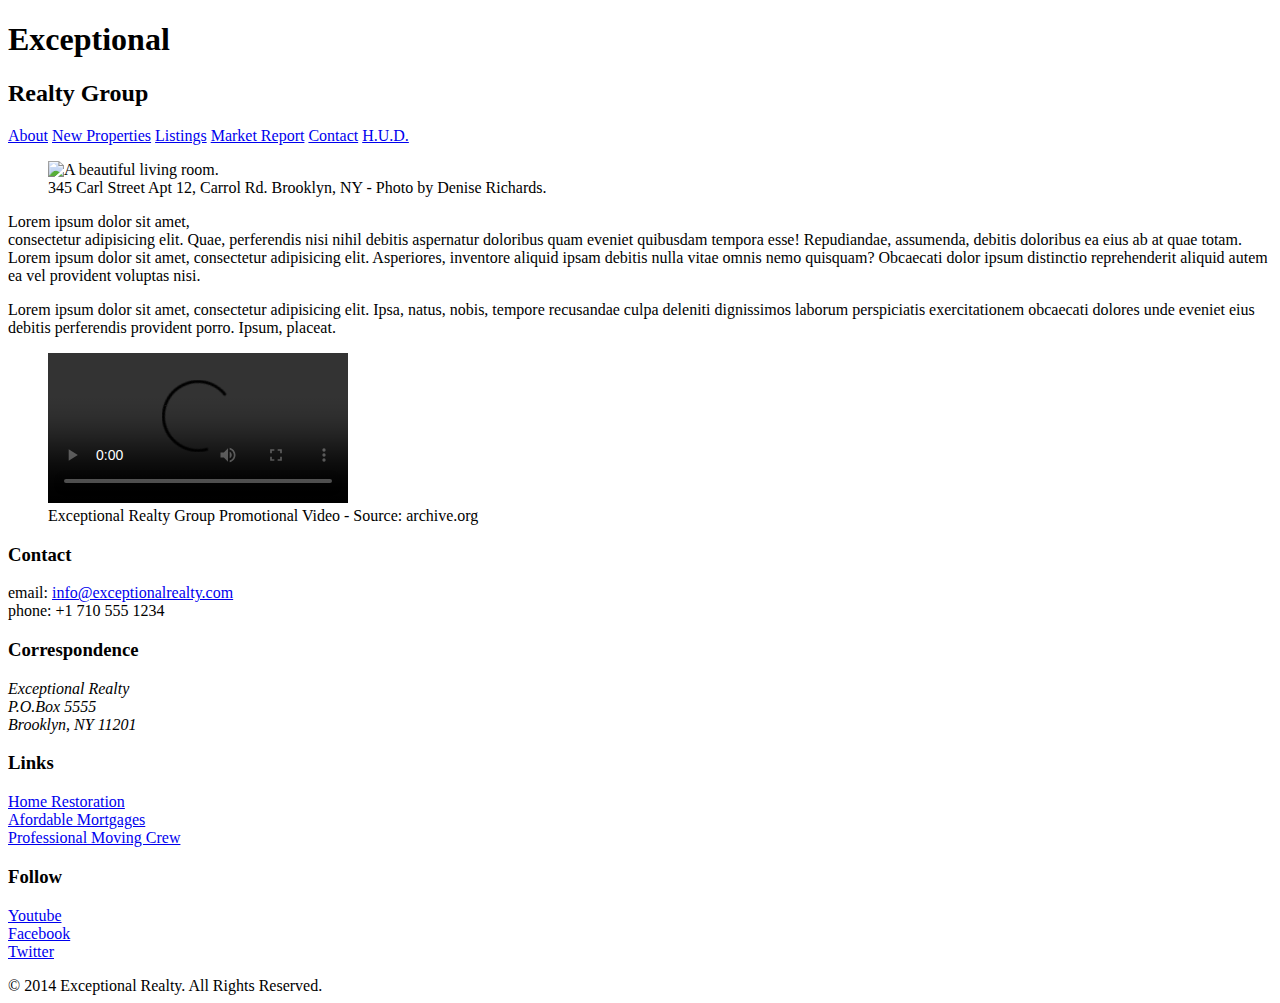
==== index.html @ 72e91a54 "Automatically backed up by Learn" ====
<!DOCTYPE html>
<html lang="en">
  <head>
    <meta charset="UTF-8">
    <link rel = "stylesheet" href = "http://cdnjs.cloudfare.com/ajax/libs/normalize/3.0.0/normalize.min.css">
    <link rel = "stylesheet" href = "css/style.css">
    <script src = "http://cdnjs.cloudfare.com/ajax/libs/modernizr/2.7.1/modernizr.min.js"></script>
    <title>Exceptional Realty Group - Luxury Homes - About</title>
  </head>
  <body>
    <header>
      <!-- logo -->
      <h1>Exceptional</h1>
      <h2>Realty Group</h2>

      <nav>
        <a href="index.html">About</a> <a href="new-properties.html">New Properties</a> <a href="real-estate-listings.html">Listings</a> <a href="market-report.html">Market Report</a> <a href="contact.html">Contact</a> <a href="http://hud.gov" target="_blank">H.U.D.</a>
      </nav>
    </header>

    <section id="featured-property">
      <figure>
        <img src="images/intro-pic.jpg" alt="A beautiful living room." title="Welcome to Exceptional Realty Group">
        <figcaption>345 Carl Street Apt 12, Carrol Rd. Brooklyn, NY - Photo by Denise Richards.</figcaption>
      </figure>

      <p>Lorem ipsum dolor sit amet,<br> consectetur adipisicing elit. Quae, perferendis nisi nihil debitis aspernatur doloribus quam eveniet quibusdam tempora esse! Repudiandae, assumenda, debitis doloribus ea eius ab at quae totam. Lorem ipsum dolor sit amet, consectetur adipisicing elit. Asperiores, inventore aliquid ipsam debitis nulla vitae omnis nemo quisquam? Obcaecati dolor ipsum distinctio reprehenderit aliquid autem ea vel provident voluptas nisi.</p>
      <p>Lorem ipsum dolor sit amet, consectetur adipisicing elit. Ipsa, natus, nobis, tempore recusandae culpa deleniti dignissimos laborum perspiciatis exercitationem obcaecati dolores unde eveniet eius debitis perferendis provident porro. Ipsum, placeat.</p>
    </section>

    <section id="promotional">
      <figure>
        <video controls>
          <source src="videos/real-estate.mp4" type="video/mp4"> 
          <source src="videos/real-estate.ogv" type="video/ogg">
          Your browser does not support HTML5 video. <a href="http://browsehappy.com" target="_blank">Please upgrade your browser</a>.
        </video>
        <figcaption>Exceptional Realty Group Promotional Video - Source: archive.org</figcaption>
      </figure>
    </section>

    <section id="details">
      <div>
        <h3>Contact</h3>
        <p>
          email: <a href="mailto:info@exceptionalrealty.com">info@exceptionalrealty.com</a><br>
          phone: +1 710 555 1234
        </p>
        <h3>Correspondence</h3>
        <address>
          Exceptional Realty<br>
          P.O.Box 5555<br>
          Brooklyn, NY 11201
        </address>
      </div>

      <div>
        <h3>Links</h3>
        <p>
          <a href="#" target="_blank">Home Restoration</a><br>
          <a href="#" target="_blank">Afordable Mortgages</a><br>
          <a href="#" target="_blank">Professional Moving Crew</a>
        </p>
      </div>

      <div>
        <h3>Follow</h3>
        <p>
          <a href="#" target="_blank">Youtube</a><br>
          <a href="#" target="_blank">Facebook</a><br>
          <a href="#" target="_blank">Twitter</a>
        </p>
      </div>
    </section>

    <footer>
      &copy; 2014 Exceptional Realty. All Rights Reserved.
    </footer>

  </body>
</html>
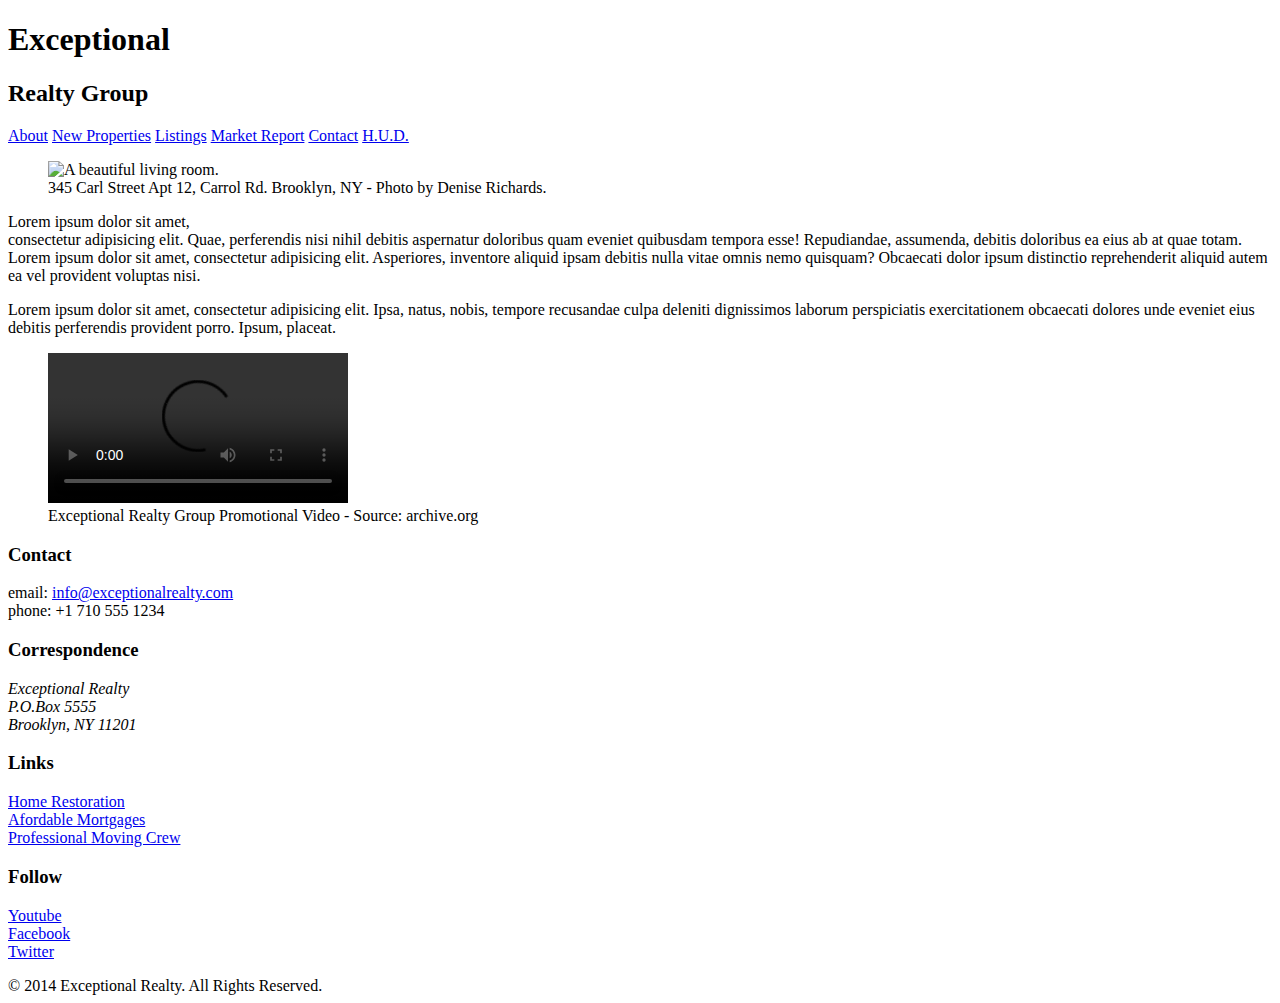
==== commit df7e88ab: "Automatically backed up by Learn" ====
--- a/index.html
+++ b/index.html
@@ -1,7 +1,7 @@
 <!DOCTYPE html>
 <html lang="en">
-  <head>
-    <meta charset="UTF-8">
+<head>
+   <meta charset="UTF-8">
     <link rel = "stylesheet" href = "http://cdnjs.cloudfare.com/ajax/libs/normalize/3.0.0/normalize.min.css">
     <link rel = "stylesheet" href = "css/style.css">
     <script src = "http://cdnjs.cloudfare.com/ajax/libs/modernizr/2.7.1/modernizr.min.js"></script>
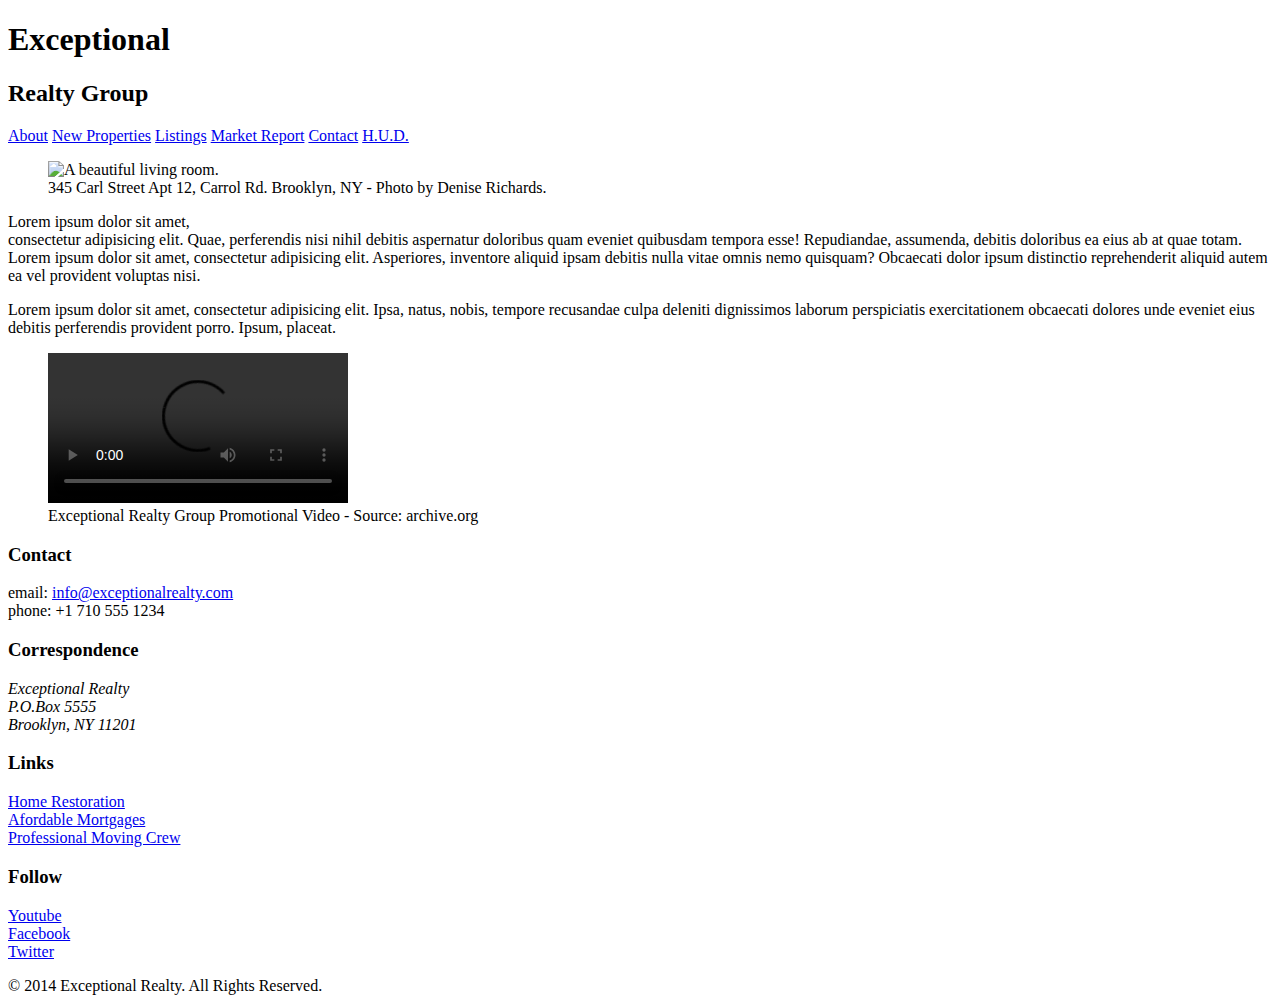
==== commit 6d55af56: "Automatically backed up by Learn" ====
--- a/index.html
+++ b/index.html
@@ -1,14 +1,15 @@
 <!DOCTYPE html>
 <html lang="en">
 <head>
-   <meta charset="UTF-8">
-    <link rel = "stylesheet" href = "http://cdnjs.cloudfare.com/ajax/libs/normalize/3.0.0/normalize.min.css">
+  <meta charset="UTF-8">
+  <link rel = "stylesheet" href = "http://cdnjs.cloudfare.com/ajax/libs/normalize/3.0.0/normalize.min.css">
     <link rel = "stylesheet" href = "css/style.css">
     <script src = "http://cdnjs.cloudfare.com/ajax/libs/modernizr/2.7.1/modernizr.min.js"></script>
-    <title>Exceptional Realty Group - Luxury Homes - About</title>
-  </head>
-  <body>
-    <header>
+  <title>Exceptional Realty Group - Luxury Homes - About
+  </title>
+</head>
+<body>
+  <header>
       <!-- logo -->
       <h1>Exceptional</h1>
       <h2>Realty Group</h2>
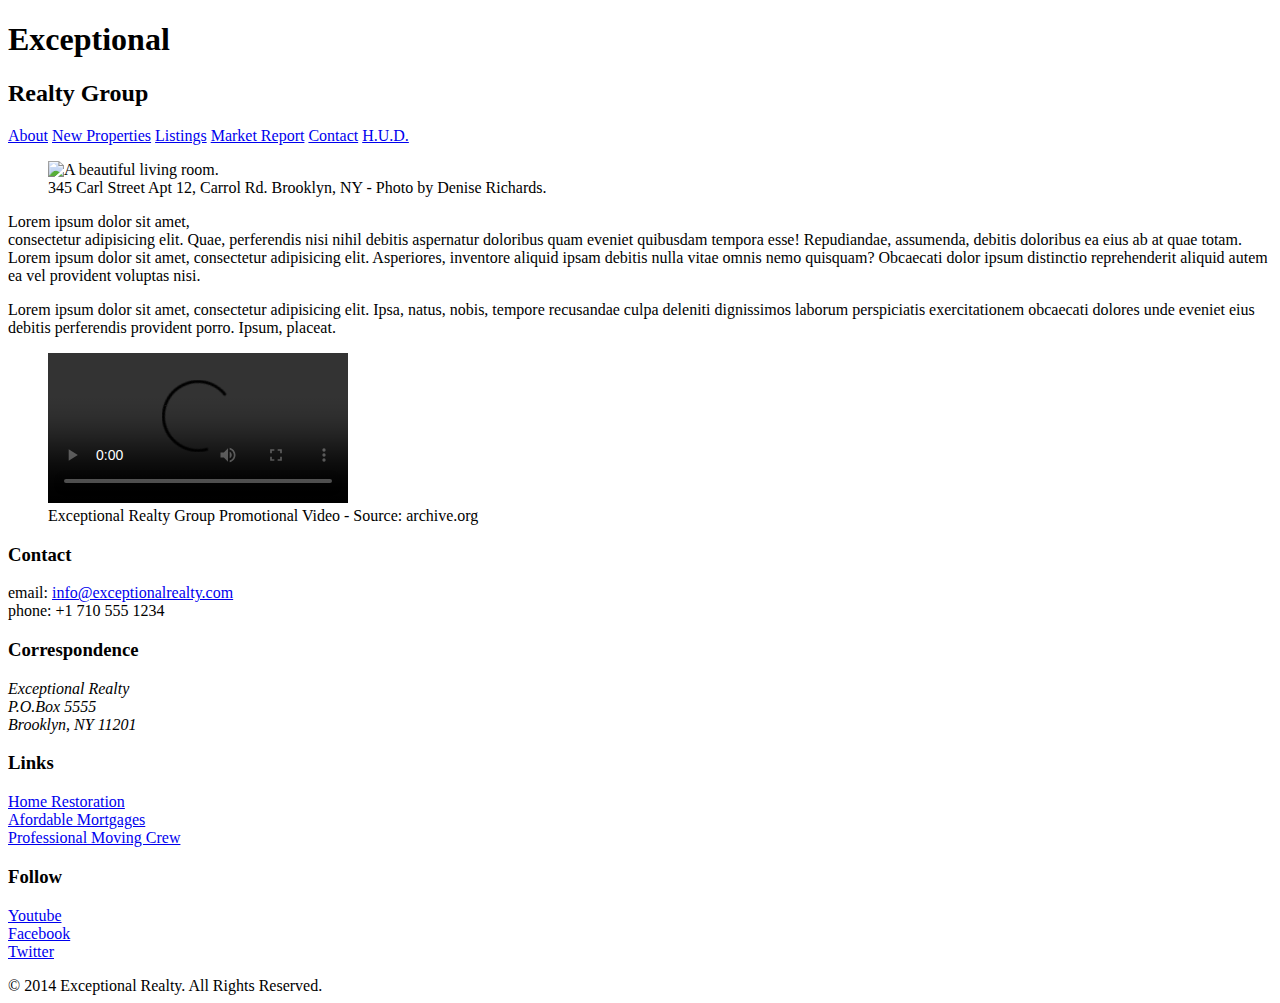
==== commit 4b585054: "Automatically backed up by Learn" ====
--- a/index.html
+++ b/index.html
@@ -1,82 +1,95 @@
-<!DOCTYPE html>
-<html lang="en">
-<head>
-  <meta charset="UTF-8">
-  <link rel = "stylesheet" href = "http://cdnjs.cloudfare.com/ajax/libs/normalize/3.0.0/normalize.min.css">
-    <link rel = "stylesheet" href = "css/style.css">
-    <script src = "http://cdnjs.cloudfare.com/ajax/libs/modernizr/2.7.1/modernizr.min.js"></script>
-  <title>Exceptional Realty Group - Luxury Homes - About
-  </title>
-</head>
-<body>
-  <header>
-      <!-- logo -->
-      <h1>Exceptional</h1>
-      <h2>Realty Group</h2>
-
-      <nav>
-        <a href="index.html">About</a> <a href="new-properties.html">New Properties</a> <a href="real-estate-listings.html">Listings</a> <a href="market-report.html">Market Report</a> <a href="contact.html">Contact</a> <a href="http://hud.gov" target="_blank">H.U.D.</a>
-      </nav>
-    </header>
-
-    <section id="featured-property">
-      <figure>
-        <img src="images/intro-pic.jpg" alt="A beautiful living room." title="Welcome to Exceptional Realty Group">
-        <figcaption>345 Carl Street Apt 12, Carrol Rd. Brooklyn, NY - Photo by Denise Richards.</figcaption>
-      </figure>
-
-      <p>Lorem ipsum dolor sit amet,<br> consectetur adipisicing elit. Quae, perferendis nisi nihil debitis aspernatur doloribus quam eveniet quibusdam tempora esse! Repudiandae, assumenda, debitis doloribus ea eius ab at quae totam. Lorem ipsum dolor sit amet, consectetur adipisicing elit. Asperiores, inventore aliquid ipsam debitis nulla vitae omnis nemo quisquam? Obcaecati dolor ipsum distinctio reprehenderit aliquid autem ea vel provident voluptas nisi.</p>
-      <p>Lorem ipsum dolor sit amet, consectetur adipisicing elit. Ipsa, natus, nobis, tempore recusandae culpa deleniti dignissimos laborum perspiciatis exercitationem obcaecati dolores unde eveniet eius debitis perferendis provident porro. Ipsum, placeat.</p>
-    </section>
-
-    <section id="promotional">
-      <figure>
-        <video controls>
-          <source src="videos/real-estate.mp4" type="video/mp4"> 
-          <source src="videos/real-estate.ogv" type="video/ogg">
-          Your browser does not support HTML5 video. <a href="http://browsehappy.com" target="_blank">Please upgrade your browser</a>.
-        </video>
-        <figcaption>Exceptional Realty Group Promotional Video - Source: archive.org</figcaption>
-      </figure>
-    </section>
-
-    <section id="details">
-      <div>
-        <h3>Contact</h3>
-        <p>
-          email: <a href="mailto:info@exceptionalrealty.com">info@exceptionalrealty.com</a><br>
-          phone: +1 710 555 1234
-        </p>
-        <h3>Correspondence</h3>
-        <address>
-          Exceptional Realty<br>
-          P.O.Box 5555<br>
-          Brooklyn, NY 11201
-        </address>
-      </div>
-
-      <div>
-        <h3>Links</h3>
-        <p>
-          <a href="#" target="_blank">Home Restoration</a><br>
-          <a href="#" target="_blank">Afordable Mortgages</a><br>
-          <a href="#" target="_blank">Professional Moving Crew</a>
-        </p>
-      </div>
-
-      <div>
-        <h3>Follow</h3>
-        <p>
-          <a href="#" target="_blank">Youtube</a><br>
-          <a href="#" target="_blank">Facebook</a><br>
-          <a href="#" target="_blank">Twitter</a>
-        </p>
-      </div>
-    </section>
-
-    <footer>
-      &copy; 2014 Exceptional Realty. All Rights Reserved.
-    </footer>
-
-  </body>
+<!DOCTYPE html>
+<html lang="en">
+
+    <head>
+        <meta charset="UTF-8">
+        <link rel="stylesheet" href="http://cdnjs.cloudfare.com/ajax/libs/normalize/3.0.0/normalize.min.css">
+        <link rel="stylesheet" href="css/style.css">
+        <script src="http://cdnjs.cloudfare.com/ajax/libs/modernizr/2.7.1/modernizr.min.js"></script>
+        <title>Exceptional Realty Group - Luxury Homes - About
+        </title>
+    </head>
+
+    <body>
+        <header>
+            <!-- logo -->
+            <h1>Exceptional</h1>
+            <h2>Realty Group</h2>
+
+            <nav>
+                <a href="index.html">About</a> <a href="new-properties.html">New Properties</a> <a
+                    href="real-estate-listings.html">Listings</a> <a href="market-report.html">Market Report</a> <a
+                    href="contact.html">Contact</a> <a href="http://hud.gov" target="_blank">H.U.D.</a>
+            </nav>
+        </header>
+
+        <section id="featured-property">
+            <figure>
+                <img src="images/intro-pic.jpg" alt="A beautiful living room."
+                    title="Welcome to Exceptional Realty Group">
+                <figcaption>345 Carl Street Apt 12, Carrol Rd. Brooklyn, NY - Photo by Denise Richards.</figcaption>
+            </figure>
+
+            <p>Lorem ipsum dolor sit amet,<br> consectetur adipisicing elit. Quae, perferendis nisi nihil debitis
+                aspernatur doloribus quam eveniet quibusdam tempora esse! Repudiandae, assumenda, debitis doloribus ea
+                eius ab at quae totam. Lorem ipsum dolor sit amet, consectetur adipisicing elit. Asperiores, inventore
+                aliquid ipsam debitis nulla vitae omnis nemo quisquam? Obcaecati dolor ipsum distinctio reprehenderit
+                aliquid autem ea vel provident voluptas nisi.</p>
+            <p>Lorem ipsum dolor sit amet, consectetur adipisicing elit. Ipsa, natus, nobis, tempore recusandae culpa
+                deleniti dignissimos laborum perspiciatis exercitationem obcaecati dolores unde eveniet eius debitis
+                perferendis provident porro. Ipsum, placeat.</p>
+        </section>
+
+        <section id="promotional">
+            <figure>
+                <video controls>
+                    <source src="videos/real-estate.mp4" type="video/mp4">
+                    <source src="videos/real-estate.ogv" type="video/ogg">
+                    Your browser does not support HTML5 video. <a href="http://browsehappy.com" target="_blank">Please
+                        upgrade your browser</a>.
+                </video>
+                <figcaption>Exceptional Realty Group Promotional Video - Source: archive.org</figcaption>
+            </figure>
+        </section>
+
+        <section id="details">
+            <div>
+                <h3>Contact</h3>
+                <p>
+                    email: <a href="mailto:info@exceptionalrealty.com">info@exceptionalrealty.com</a><br>
+                    phone: +1 710 555 1234
+                </p>
+                <h3>Correspondence</h3>
+                <address>
+                    Exceptional Realty<br>
+                    P.O.Box 5555<br>
+                    Brooklyn, NY 11201
+                </address>
+            </div>
+
+            <div>
+                <h3>Links</h3>
+                <p>
+                    <a href="#" target="_blank">Home Restoration</a><br>
+                    <a href="#" target="_blank">Afordable Mortgages</a><br>
+                    <a href="#" target="_blank">Professional Moving Crew</a>
+                </p>
+            </div>
+
+            <div>
+                <h3>Follow</h3>
+                <p>
+                    <a href="#" target="_blank">Youtube</a><br>
+                    <a href="#" target="_blank">Facebook</a><br>
+                    <a href="#" target="_blank">Twitter</a>
+                </p>
+            </div>
+        </section>
+
+        <footer>
+            &copy; 2014 Exceptional Realty. All Rights Reserved.
+        </footer>
+
+    </body>
+
 </html>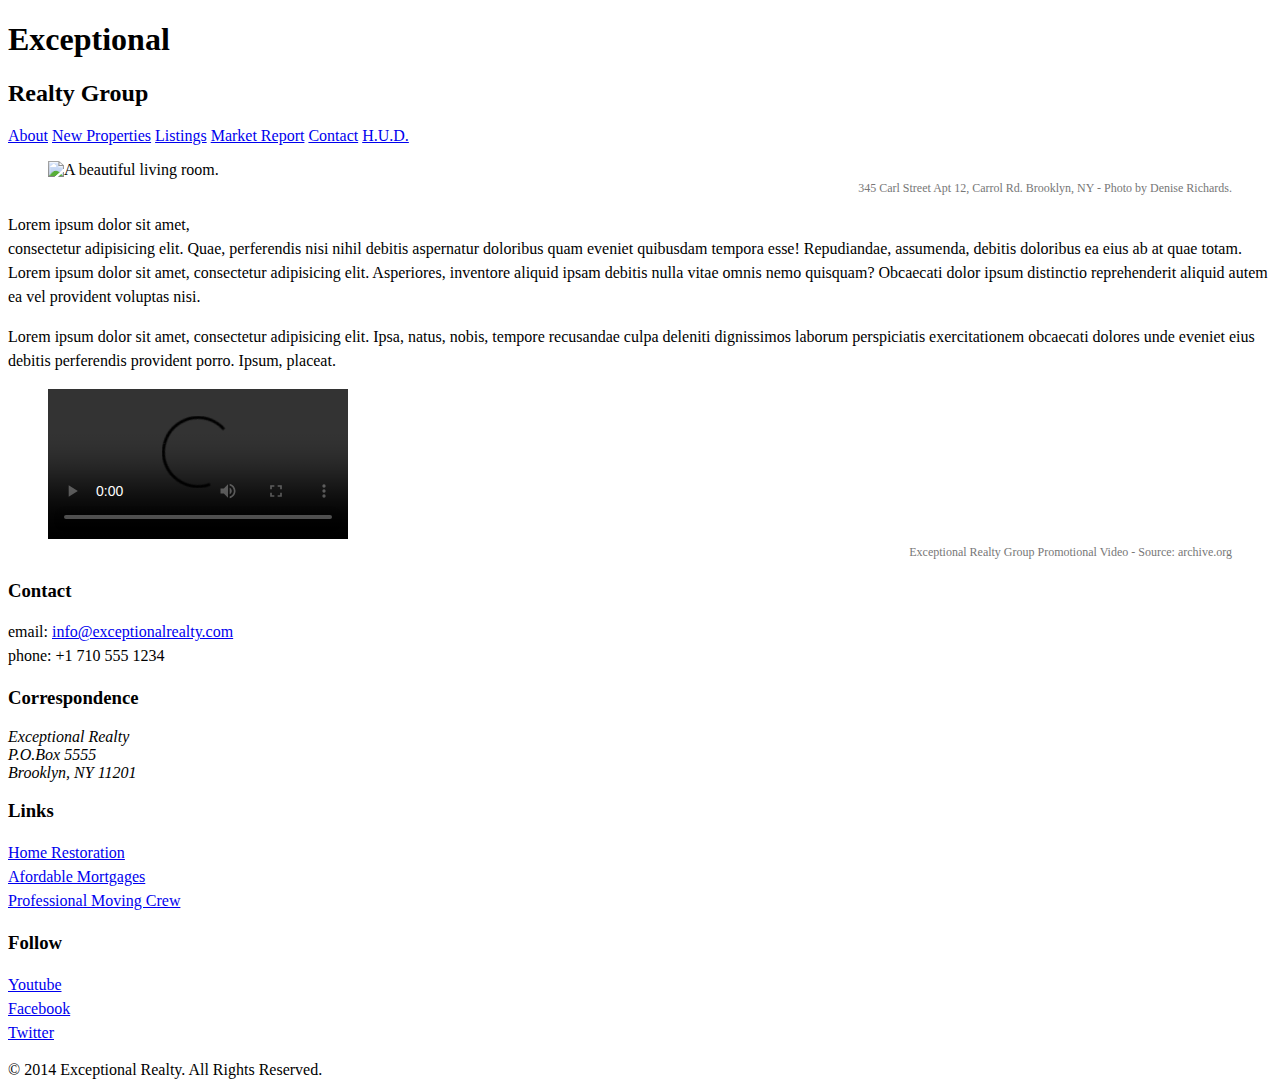
==== commit 2741f482: "Automatically backed up by Learn" ====
--- a/index.html
+++ b/index.html
@@ -12,6 +12,7 @@
 
     <body>
         <header>
+          <div></div>
             <!-- logo -->
             <h1>Exceptional</h1>
             <h2>Realty Group</h2>
--- a/css/style.css
+++ b/css/style.css
@@ -0,0 +1,37 @@
+@import url(http://fonts.googleapis.com/css?family=Elsie+Swash+Caps:400, 900);
+@import url(http://fonts.googleapis.com/css?family=Clicker+Script);
+
+/*This is a comment*/
+
+/*CSS syntax:
+
+selector {
+  property: value;
+  property: value;
+}
+*/
+
+/*Type selector*/
+
+p {
+  font-size: 1em;
+  line-height: 1.5em;
+}
+
+figcaption {
+  /*font-weight: normal;
+  font-size: 0.75em;
+  line-height: 1.5em;
+  font-family: Georgia, "New Times Roman", serif;*/
+  font: normal 0.75em/1.5em "Elsie Swash Caps", cursive;
+  color: #777;
+  text-align: right;
+}
+
+.milk-text {
+  font: bold 2.6em "Elsie Swash Caps", cursive;
+  color: white;
+  text-shadow: 0 2px 3px #000;
+}
+
+#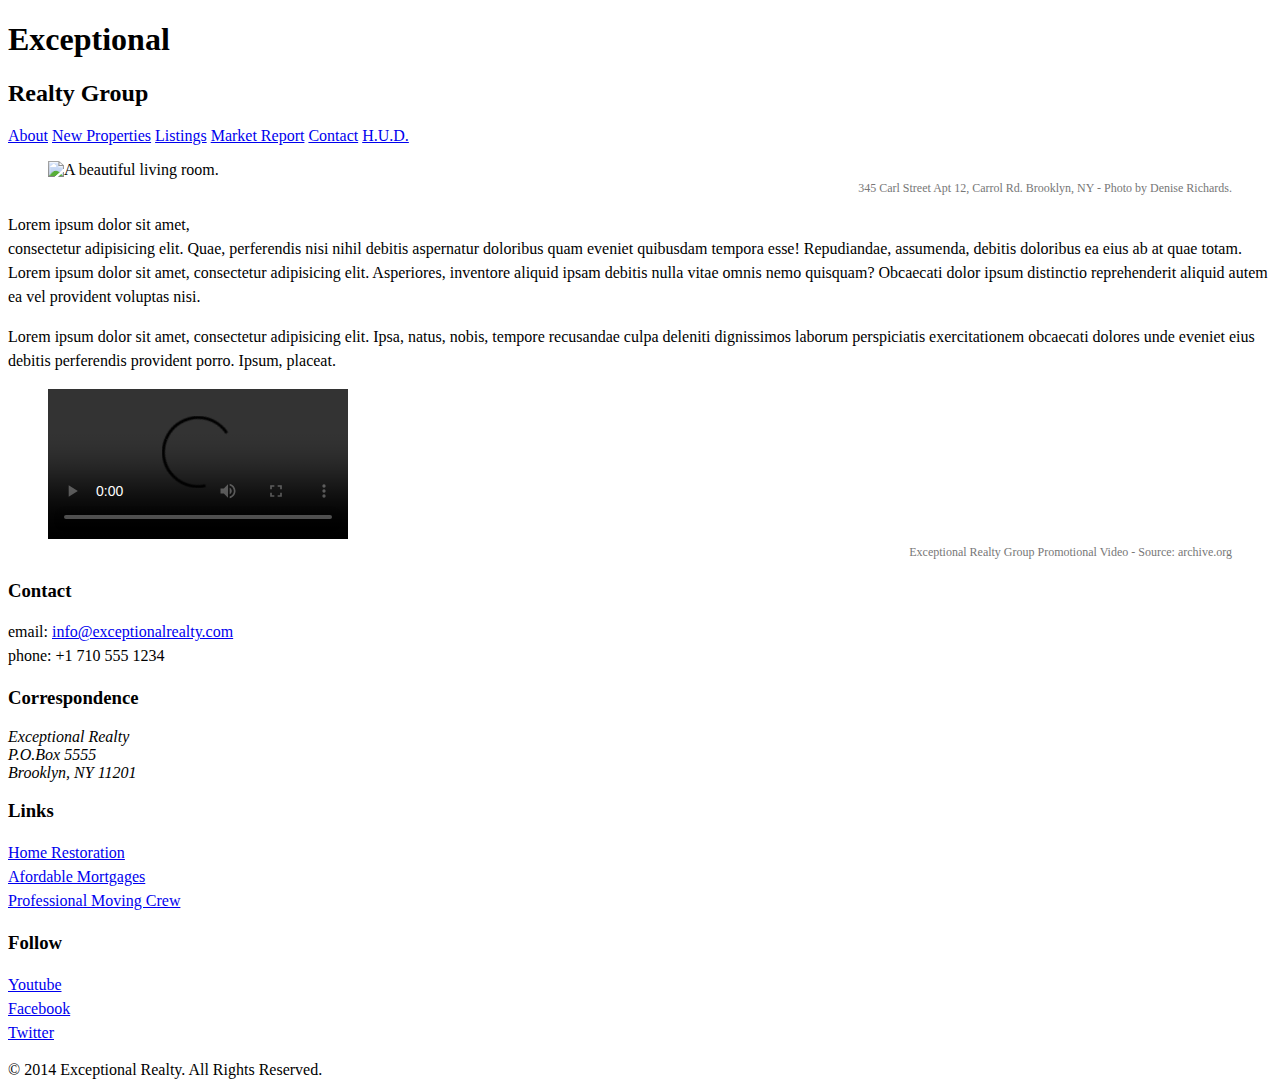
==== commit b08d6933: "Automatically backed up by Learn" ====
--- a/index.html
+++ b/index.html
@@ -12,11 +12,11 @@
 
     <body>
         <header>
-          <div></div>
+          <div>
             <!-- logo -->
             <h1>Exceptional</h1>
             <h2>Realty Group</h2>
-
+</div>
             <nav>
                 <a href="index.html">About</a> <a href="new-properties.html">New Properties</a> <a
                     href="real-estate-listings.html">Listings</a> <a href="market-report.html">Market Report</a> <a
